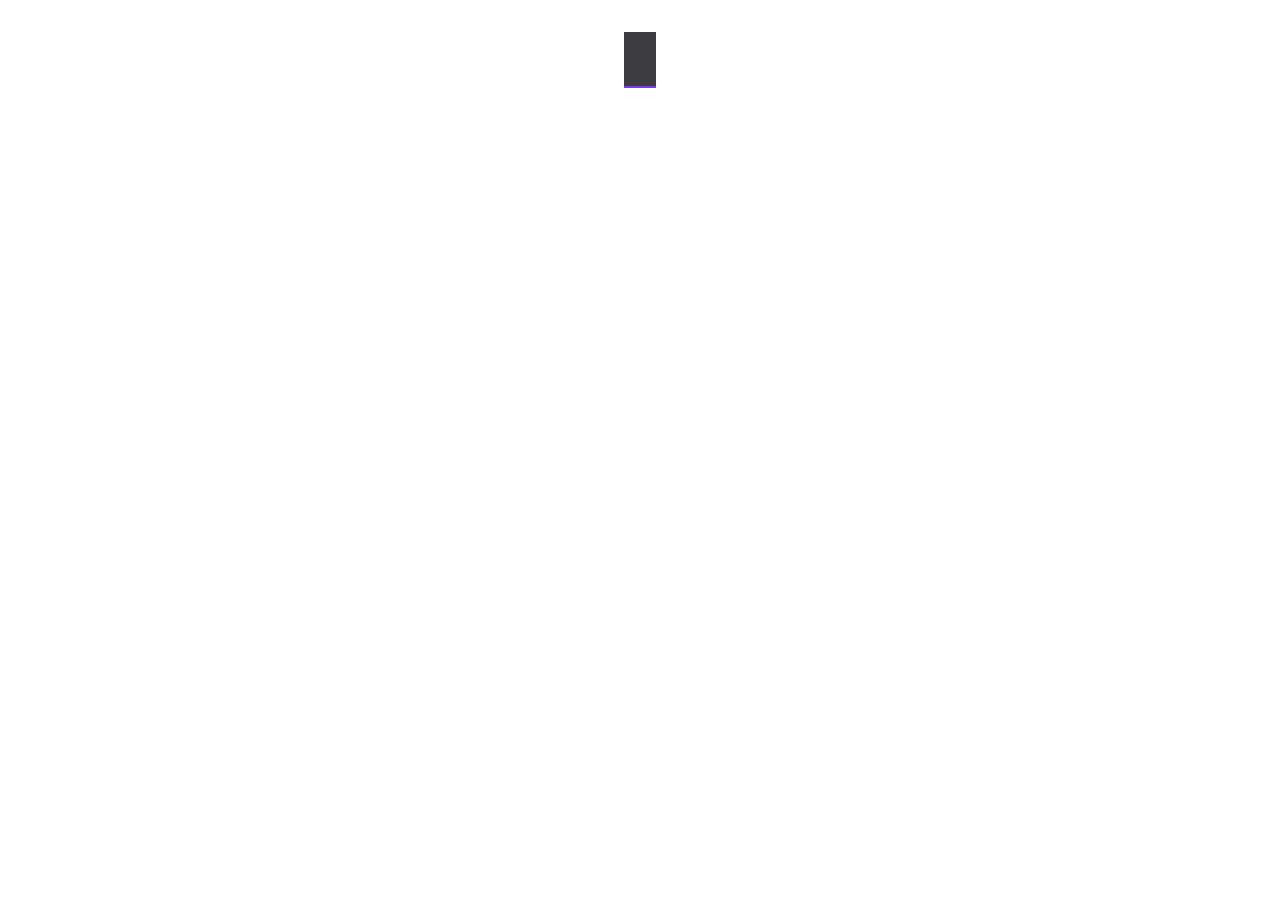
==== overlay/match/index.html @ 559d0f0c "🎨 add default overlay pack" ====
<!doctype html>
<html lang="en">
  <head>
    <meta charset="UTF-8" />
    <title>Match — Overlay (default)</title>
    <link rel="stylesheet" href="index.css" />
  </head>
  <body>
    <div id="board">
      <div class="side p1 hidden" id="p1">
        <span class="panel-bg"></span>
        <span class="score-chip" id="p1-score"></span>
        <span class="info">
          <span class="team" id="p1-team"></span>
          <div class="participants" id="p1-participants"></div>
        </span>
      </div>
      <div class="round-chip">
        <span id="round"></span>
      </div>
      <div class="side p2 hidden" id="p2">
        <span class="panel-bg"></span>
        <span class="info">
          <span class="team" id="p2-team"></span>
          <div class="participants" id="p2-participants"></div>
        </span>
        <span class="score-chip" id="p2-score"></span>
      </div>
    </div>
    <script src="index.js"></script>
  </body>
</html>
---- overlay/match/index.css ----
/* Original design — dark angled panels, one accent color on the score,
   slide-in on state change. Own values throughout, not derived from any
   specific external stylesheet. */

:root {
  --panel-bg: rgba(18, 18, 24, 0.82);
  --accent: #7c3aed;
  --ink: #f5f5f5;
  --muted: rgba(245, 245, 245, 0.65);
}

body {
  margin: 0;
  background: transparent;
  font-family: system-ui, sans-serif;
  color: var(--ink);
}

#board {
  position: fixed;
  top: 32px;
  left: 50%;
  transform: translateX(-50%);
  display: flex;
  align-items: stretch;
  gap: 6px;
}

.side {
  position: relative;
  display: flex;
  align-items: center;
  gap: 14px;
  min-width: 320px;
  height: 56px;
  padding: 0 22px;
  transition:
    opacity 0.3s ease,
    transform 0.3s ease;
}

.side .panel-bg {
  position: absolute;
  inset: 0;
  background: var(--panel-bg);
  z-index: -1;
}

.side.p1 .panel-bg {
  transform: skewX(-10deg);
}
.side.p2 {
  flex-direction: row-reverse;
}
.side.p2 .panel-bg {
  transform: skewX(10deg);
}

.score-chip {
  background: var(--accent);
  color: var(--ink);
  min-width: 40px;
  height: 40px;
  display: flex;
  align-items: center;
  justify-content: center;
  font-size: 22px;
  font-weight: 800;
}

.info {
  display: flex;
  flex-direction: column;
}
.side.p2 .info {
  align-items: flex-end;
  text-align: right;
}

.team {
  font-size: 11px;
  text-transform: uppercase;
  letter-spacing: 0.08em;
  color: var(--muted);
}

/* One line per participant — collapses to a single line in the common
   single-player case, stacks when a side has more than one (duo/squad). */
.participants {
  display: flex;
  flex-direction: column;
  gap: 2px;
}

.participant-line {
  font-size: 18px;
  font-weight: 700;
  letter-spacing: 0.02em;
  text-transform: uppercase;
}

.participant-line:not(:only-child) {
  font-size: 15px;
}

.round-chip {
  display: flex;
  align-items: center;
  padding: 0 16px;
  background: var(--panel-bg);
  font-size: 12px;
  font-weight: 700;
  text-transform: uppercase;
  letter-spacing: 0.08em;
  color: var(--accent);
  border-bottom: 2px solid var(--accent);
}

.side.hidden {
  opacity: 0;
  transform: translateY(-12px);
  pointer-events: none;
}
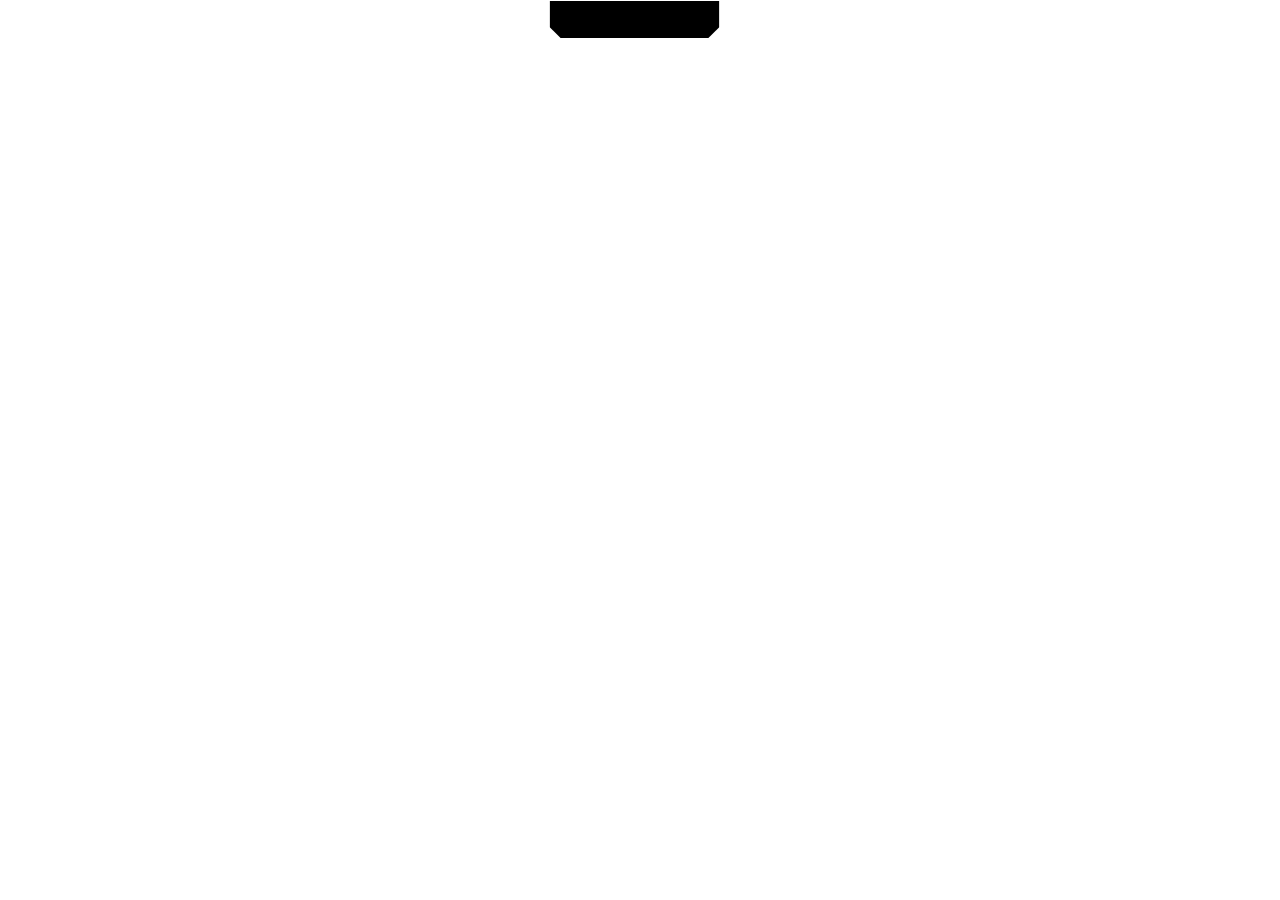
==== commit 53cc50ce: "🎨 redesign match overlay with pixel-accurate chevron layout" ====
--- a/overlay/match/index.html
+++ b/overlay/match/index.html
@@ -7,24 +7,34 @@
   </head>
   <body>
     <div id="board">
-      <div class="side p1 hidden" id="p1">
-        <span class="panel-bg"></span>
-        <span class="score-chip" id="p1-score"></span>
-        <span class="info">
-          <span class="team" id="p1-team"></span>
-          <div class="participants" id="p1-participants"></div>
-        </span>
+      <div class="players">
+        <div class="side p1 hidden" id="p1">
+          <span class="panel-outline"></span>
+          <span class="panel-fill">
+            <span class="label">
+              <span class="tag" id="p1-tag"></span>
+              <span class="name" id="p1-name"></span>
+            </span>
+          </span>
+          <img class="flag" id="p1-flag" alt="" />
+          <span class="score" id="p1-score"></span>
+        </div>
+        <div class="side p2 hidden" id="p2">
+          <span class="panel-outline"></span>
+          <span class="panel-fill">
+            <span class="label">
+              <span class="tag" id="p2-tag"></span>
+              <span class="name" id="p2-name"></span>
+            </span>
+          </span>
+          <img class="flag" id="p2-flag" alt="" />
+          <span class="score" id="p2-score"></span>
+        </div>
       </div>
-      <div class="round-chip">
-        <span id="round"></span>
-      </div>
-      <div class="side p2 hidden" id="p2">
-        <span class="panel-bg"></span>
-        <span class="info">
-          <span class="team" id="p2-team"></span>
-          <div class="participants" id="p2-participants"></div>
-        </span>
-        <span class="score-chip" id="p2-score"></span>
+      <div class="round">
+        <span class="panel-outline"></span>
+        <span class="panel-fill"></span>
+        <span class="round-text" id="round"></span>
       </div>
     </div>
     <script src="index.js"></script>
--- a/overlay/match/index.css
+++ b/overlay/match/index.css
@@ -1,119 +1,74 @@
-/* Original design — dark angled panels, one accent color on the score,
-   slide-in on state change. Own values throughout, not derived from any
-   specific external stylesheet. */
+/* Pixel-accurate port of the provided overlay-type-1 / overlay-type-2 SVG
+   designs — coordinates below were resolved from the composed SVG
+   transforms (not eyeballed). The design is a self-contained 1417px-wide
+   block (the two "positions" SVGs just showed it centered in a 1920x1080
+   frame), so #board is centered independently of the actual viewport width
+   rather than assuming a literal 1920px canvas. Type-2 (2XKO) is identical
+   to type-1 except the player panels sit 17px lower; the round panel is
+   unchanged. */
 
 :root {
-  --panel-bg: rgba(18, 18, 24, 0.82);
-  --accent: #7c3aed;
-  --ink: #f5f5f5;
-  --muted: rgba(245, 245, 245, 0.65);
-}
-
+  --panel-fill: #000;
+  --panel-outline: #fff;
+  --ink: #fff;
+  --muted: rgb(154, 154, 154);
+  --top-offset: 0px;
+  --flag-width: 66.71px;
+}
+
+html,
 body {
   margin: 0;
+  width: 100vw;
+  height: 100vh;
   background: transparent;
-  font-family: system-ui, sans-serif;
+  font-family: 'Poppins', system-ui, sans-serif;
   color: var(--ink);
 }
 
 #board {
   position: fixed;
-  top: 32px;
+  top: var(--top-offset);
   left: 50%;
   transform: translateX(-50%);
-  display: flex;
-  align-items: stretch;
-  gap: 6px;
-}
-
+  width: 1417px;
+  height: 56px;
+}
+
+.players {
+  position: absolute;
+  inset: 0;
+  transition: transform 0.3s ease;
+}
+
+#board[data-type='type-2'] .players {
+  transform: translateY(17px);
+}
+
+/* --fill-width (set per-side below) is the fill's full measured width from
+   the SVG; the flag carves a --flag-width slice out of one edge, so
+   --fill-visible-width (what the fill actually renders at) is derived once
+   here instead of repeating the same subtraction at every point below that
+   needs it. */
 .side {
-  position: relative;
-  display: flex;
-  align-items: center;
-  gap: 14px;
-  min-width: 320px;
-  height: 56px;
-  padding: 0 22px;
+  position: absolute;
+  top: 0;
+  width: 495px;
+  height: 39px;
   transition:
     opacity 0.3s ease,
     transform 0.3s ease;
-}
-
-.side .panel-bg {
-  position: absolute;
-  inset: 0;
-  background: var(--panel-bg);
-  z-index: -1;
-}
-
-.side.p1 .panel-bg {
-  transform: skewX(-10deg);
+  --fill-visible-width: calc(var(--fill-width) - var(--flag-width));
+}
+.side.p1 {
+  left: 0;
+  --fill-left: 1px;
+  --fill-width: 432px;
 }
 .side.p2 {
-  flex-direction: row-reverse;
-}
-.side.p2 .panel-bg {
-  transform: skewX(10deg);
-}
-
-.score-chip {
-  background: var(--accent);
-  color: var(--ink);
-  min-width: 40px;
-  height: 40px;
-  display: flex;
-  align-items: center;
-  justify-content: center;
-  font-size: 22px;
-  font-weight: 800;
-}
-
-.info {
-  display: flex;
-  flex-direction: column;
-}
-.side.p2 .info {
-  align-items: flex-end;
-  text-align: right;
-}
-
-.team {
-  font-size: 11px;
-  text-transform: uppercase;
-  letter-spacing: 0.08em;
-  color: var(--muted);
-}
-
-/* One line per participant — collapses to a single line in the common
-   single-player case, stacks when a side has more than one (duo/squad). */
-.participants {
-  display: flex;
-  flex-direction: column;
-  gap: 2px;
-}
-
-.participant-line {
-  font-size: 18px;
-  font-weight: 700;
-  letter-spacing: 0.02em;
-  text-transform: uppercase;
-}
-
-.participant-line:not(:only-child) {
-  font-size: 15px;
-}
-
-.round-chip {
-  display: flex;
-  align-items: center;
-  padding: 0 16px;
-  background: var(--panel-bg);
-  font-size: 12px;
-  font-weight: 700;
-  text-transform: uppercase;
-  letter-spacing: 0.08em;
-  color: var(--accent);
-  border-bottom: 2px solid var(--accent);
+  left: 922px;
+  --fill-left: 62px;
+  --fill-width: 432px;
 }
 
 .side.hidden {
@@ -121,3 +76,170 @@
   transform: translateY(-12px);
   pointer-events: none;
 }
+
+.panel-outline,
+.round .panel-outline {
+  position: absolute;
+  inset: 0;
+  background: var(--panel-outline);
+}
+.panel-fill,
+.round .panel-fill {
+  position: absolute;
+  background: var(--panel-fill);
+}
+
+.side.p1 .panel-outline {
+  clip-path: polygon(495px 39px, 11.7px 39px, 0px 27.3px, 0px 0px, 483.3px 0px, 495px 11.7px, 495px 39px);
+}
+/* The fill's rendered box stops at --fill-visible-width (its measured width
+   minus the flag's width) — the flag sits flush against that edge (see
+   .flag below), so the fill no longer runs underneath it. */
+.side.p1 .panel-fill {
+  left: var(--fill-left);
+  top: 1px;
+  width: var(--fill-visible-width);
+  height: 37px;
+  clip-path: polygon(
+    0px 26.03px,
+    0px 0px,
+    var(--fill-visible-width) 0px,
+    var(--fill-visible-width) 37px,
+    10.98px 37px,
+    0px 26.03px
+  );
+}
+.side.p2 .panel-outline {
+  clip-path: polygon(495px 0px, 11.7px 0px, 0px 11.7px, 0px 39px, 483.3px 39px, 495px 27.3px, 495px 0px);
+}
+.side.p2 .panel-fill {
+  left: calc(var(--fill-left) + var(--flag-width));
+  top: 1px;
+  width: var(--fill-visible-width);
+  height: 37px;
+  clip-path: polygon(
+    var(--fill-visible-width) 26.03px,
+    var(--fill-visible-width) 0px,
+    0px 0px,
+    0px 37px,
+    calc(var(--fill-visible-width) - 10.98px) 37px,
+    var(--fill-visible-width) 26.03px
+  );
+}
+
+/* .flag and .panel-fill are separate sibling containers, but the fill's own
+   --fill-left/--fill-width are the single source of truth for the flag's
+   position — calc()'d off the same variables the fill itself uses, so the
+   fill genuinely limits the flag instead of both just repeating the same
+   numbers independently. */
+.flag {
+  position: absolute;
+  top: 1px;
+  width: var(--flag-width);
+  height: 37px;
+  object-fit: cover;
+}
+.side.p1 .flag {
+  left: calc(var(--fill-left) + var(--fill-visible-width));
+}
+.side.p2 .flag {
+  left: var(--fill-left);
+}
+
+/* Tag + name lay out as a flex row instead of two independently-pinned
+   coordinates — the SVG anchors were only 33px apart because the mockup's
+   placeholder strings ("ABC" / "Player 1") happened to be that wide; real
+   team tags and player names vary in length and would otherwise overlap.
+   The label is now a child of .panel-fill (which stops exactly at the flag,
+   see above), so `right: 0` reaches the fill's own edge with no calc needed —
+   the fill's box is what limits it. */
+.label {
+  position: absolute;
+  inset: 0;
+  display: flex;
+  align-items: center;
+  justify-content: center;
+  gap: 8px;
+  overflow: hidden;
+}
+
+.tag,
+.name {
+  white-space: nowrap;
+  flex: 0 0 auto;
+}
+
+/* A mixed-team duo's per-participant tag is nested inside .name — this
+   makes that pair its own centered flex row, matching how the dedicated
+   .tag/.name slots center against each other as siblings of .label. */
+.participant {
+  display: inline-flex;
+  align-items: center;
+  gap: 4px;
+}
+
+.tag {
+  font-size: 14px;
+  font-weight: 500;
+  color: var(--muted);
+  text-transform: uppercase;
+}
+.name {
+  font-size: 20px;
+  font-weight: 700;
+  color: var(--ink);
+  text-transform: uppercase;
+}
+
+.score {
+  position: absolute;
+  top: 1px;
+  height: 37px;
+  display: flex;
+  align-items: center;
+  white-space: nowrap;
+  font-size: 36px;
+  font-weight: 700;
+  color: #000;
+}
+.side.p1 .score {
+  left: 452.26px;
+}
+.side.p2 .score {
+  left: 19.26px;
+}
+
+.round {
+  position: absolute;
+  left: 617px;
+  top: 0;
+  width: 172px;
+  height: 39px;
+}
+.round .panel-outline {
+  clip-path: polygon(172px 0px, 172px 27.3px, 160.3px 39px, 11.7px 39px, 0px 27.3px, 0px 0px, 172px 0px);
+}
+.round .panel-fill {
+  left: 1px;
+  top: 1px;
+  width: 170px;
+  height: 37px;
+  clip-path: polygon(170px 0px, 170px 25.9px, 158.9px 37px, 11.1px 37px, 0px 25.9px, 0px 0px, 170px 0px);
+}
+.round-text {
+  position: absolute;
+  left: 1px;
+  top: 1px;
+  width: 170px;
+  height: 37px;
+  display: flex;
+  align-items: center;
+  justify-content: center;
+  font-size: 15px;
+  font-weight: 700;
+  color: var(--ink);
+  text-transform: uppercase;
+  white-space: nowrap;
+  overflow: hidden;
+  text-overflow: ellipsis;
+}
